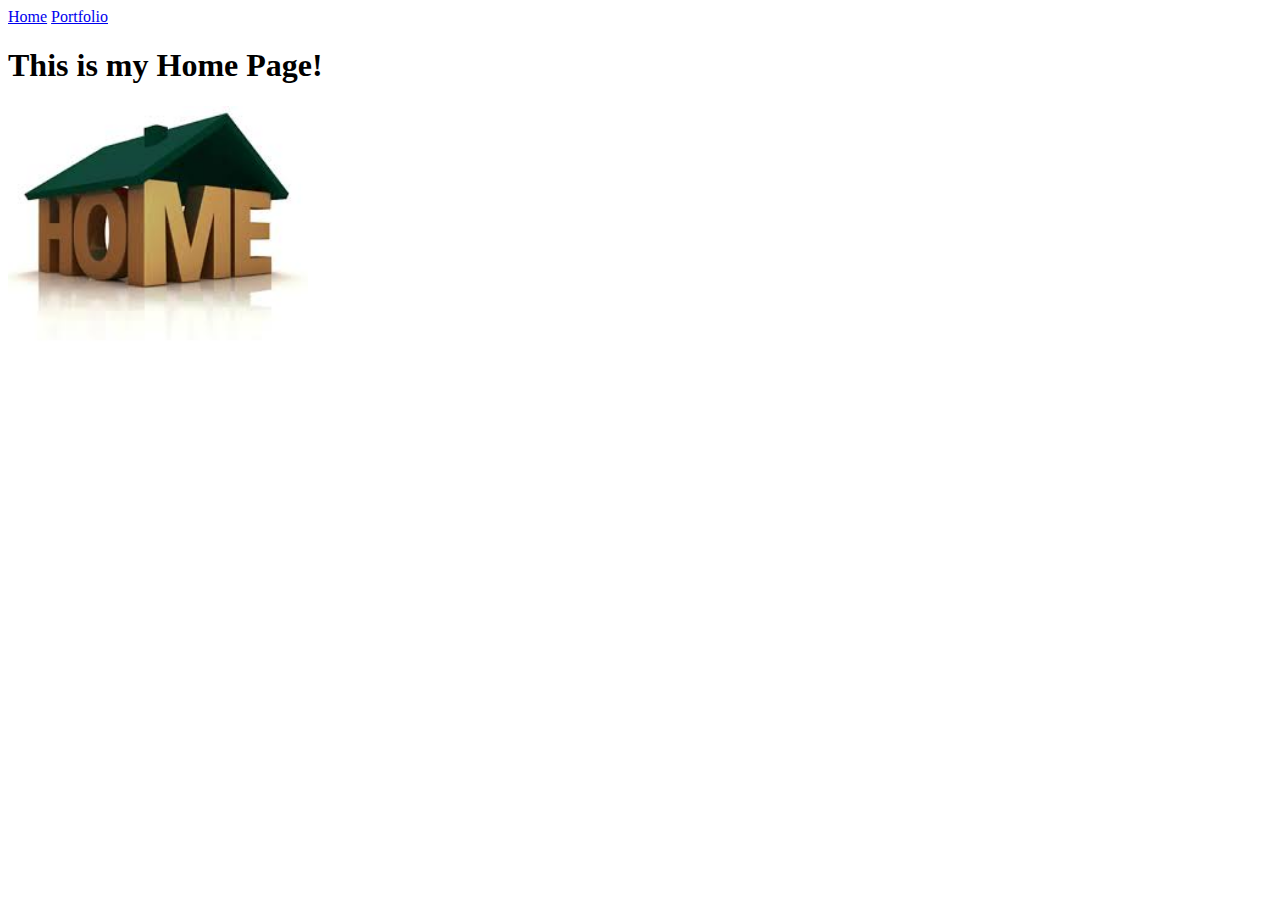
==== index.html @ e66d679f "first commit" ====
<!doctype html>
<html lang="en">
	<head>
		<meta charset="utf-8">
		<title>Home</title>
	</head>
	<body>
		<a href="index.html">Home</a>
		<a href="portfolio.html">Portfolio</a>
		<h1>This is my Home Page!</h1>
		<img src="images/home.jpg" height="250">
	</body>
</html>
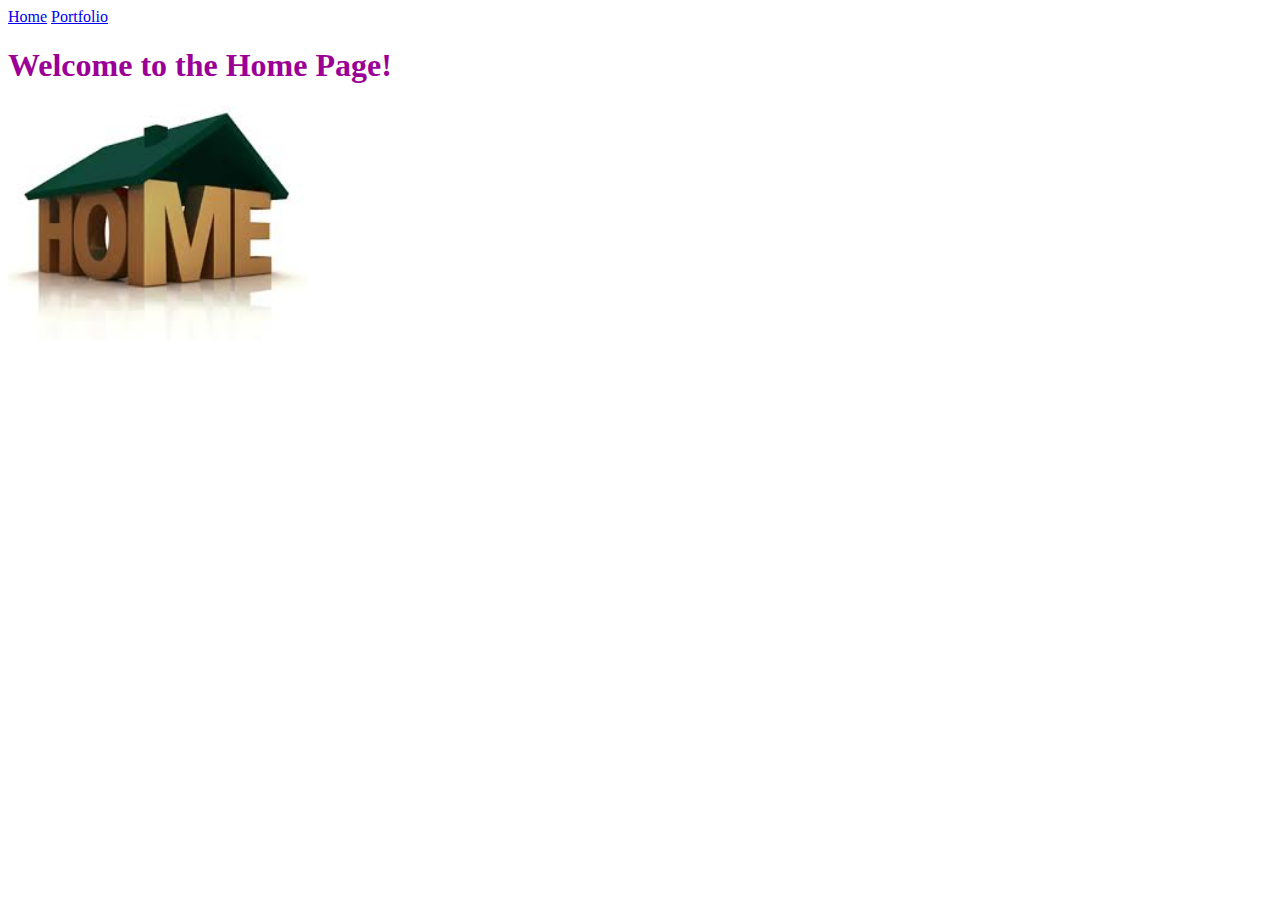
==== commit 96f11258: "revisions" ====
--- a/index.html
+++ b/index.html
@@ -7,7 +7,7 @@
 	<body>
 		<a href="index.html">Home</a>
 		<a href="portfolio.html">Portfolio</a>
-		<h1>This is my Home Page!</h1>
+		<h1><font face="Comic Sans MS" color="#9b0096">Welcome to the Home Page!</font></h1>
 		<img src="images/home.jpg" height="250">
 	</body>
 </html>
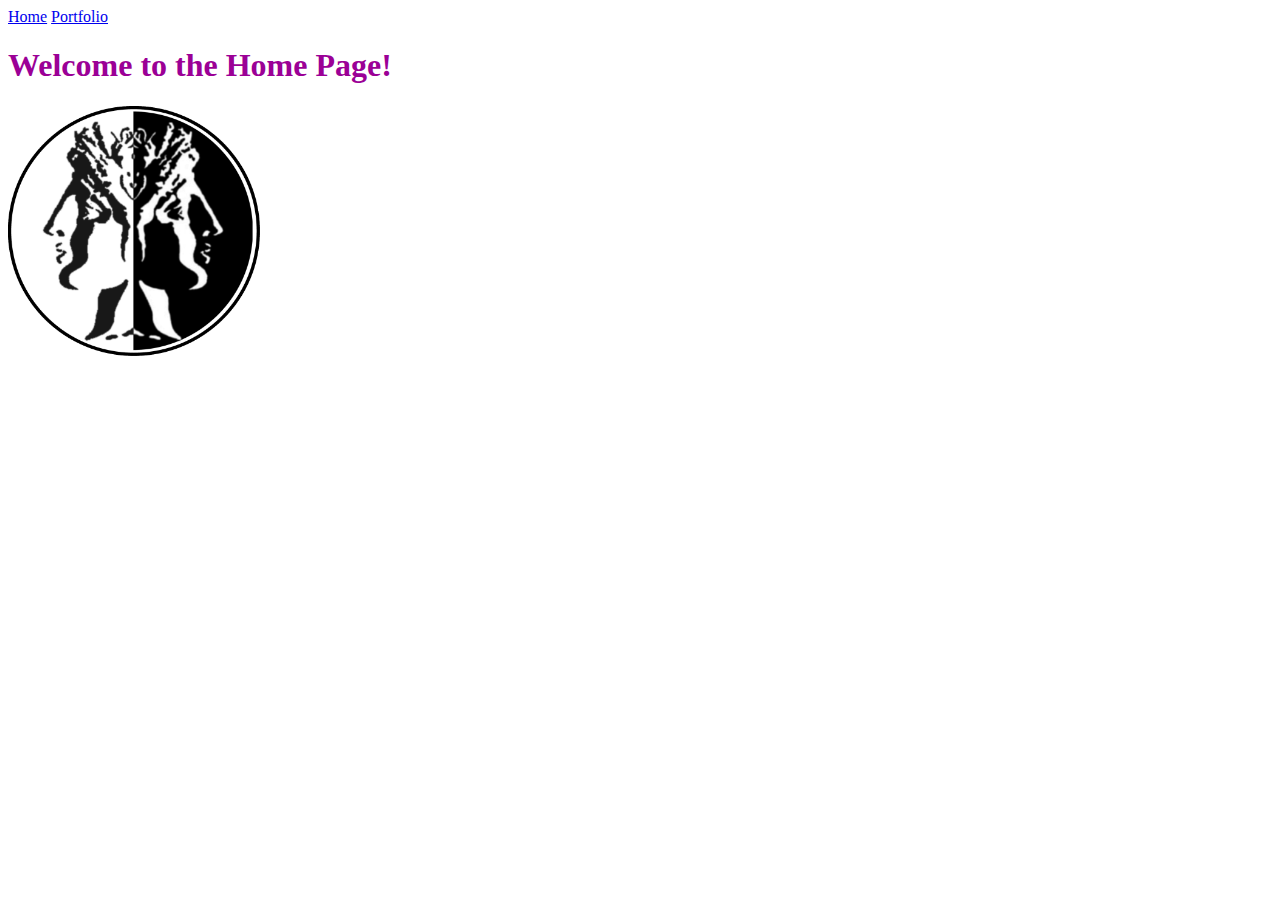
==== commit 7ad90473: "janus" ====
--- a/index.html
+++ b/index.html
@@ -8,6 +8,6 @@
 		<a href="index.html">Home</a>
 		<a href="portfolio.html">Portfolio</a>
 		<h1><font face="Comic Sans MS" color="#9b0096">Welcome to the Home Page!</font></h1>
-		<img src="images/home.jpg" height="250">
+		<img src="images/janus.gif" height="250">
 	</body>
 </html>
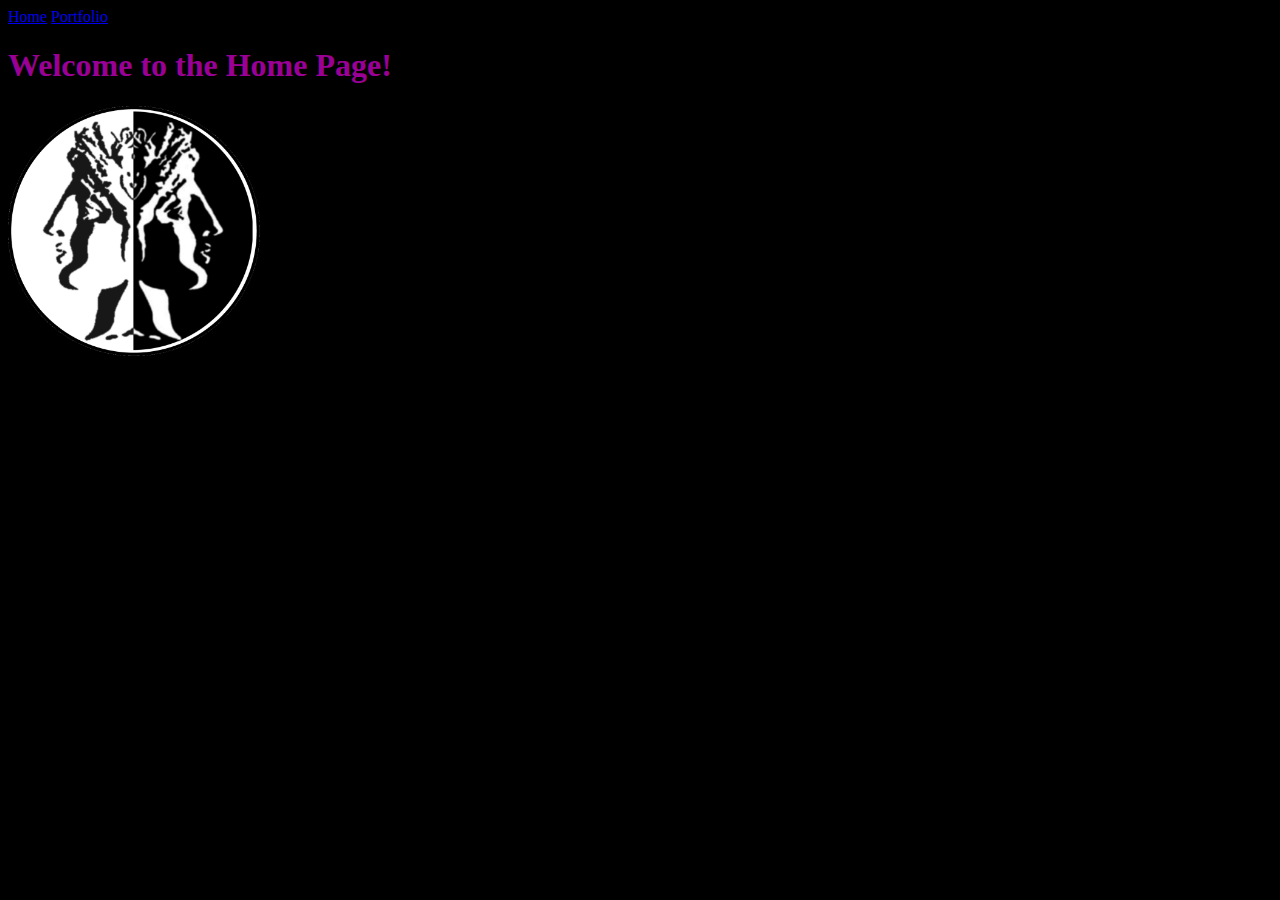
==== commit 1180fcbf: "phrasing" ====
--- a/index.html
+++ b/index.html
@@ -1,5 +1,6 @@
 <!doctype html>
 <html lang="en">
+	<body style="background-color:black;">
 	<head>
 		<meta charset="utf-8">
 		<title>Home</title>
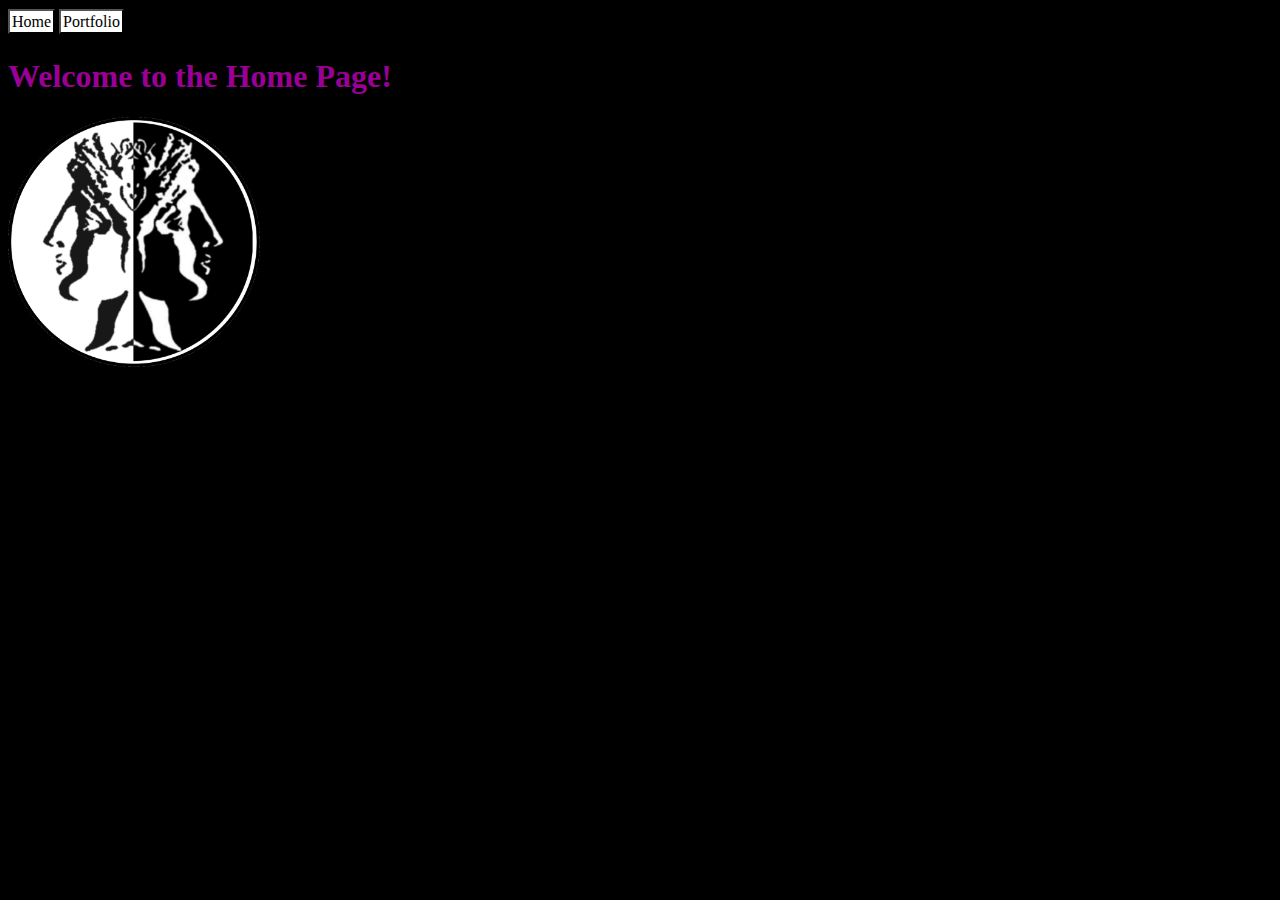
==== commit 769a134e: "advance" ====
--- a/index.html
+++ b/index.html
@@ -1,13 +1,15 @@
 <!doctype html>
 <html lang="en">
 	<body style="background-color:black;">
+	<body link="black">
 	<head>
+		<link rel="stylesheet" type="text/css" href="Sources.css">
 		<meta charset="utf-8">
 		<title>Home</title>
 	</head>
 	<body>
-		<a href="index.html">Home</a>
-		<a href="portfolio.html">Portfolio</a>
+		<a href="index.html" class="button">Home</a>
+		<a href="portfolio.html" class="button">Portfolio</a>
 		<h1><font face="Comic Sans MS" color="#9b0096">Welcome to the Home Page!</font></h1>
 		<img src="images/janus.gif" height="250">
 	</body>
--- a/Sources.css
+++ b/Sources.css
@@ -0,0 +1,24 @@
+.boxed {
+    border: 3px solid black;
+}
+a.button {
+    line-height: 180%;
+    padding: 2px;
+    border : black outset 2px ;
+    text-decoration: none;     /* no underline */
+}
+a.button:link {
+    color : black ;
+    background-color : white ;
+}
+a.button:visited {
+    color : black ;
+    background-color : white ;
+}
+a.button:active {
+    border : gray inset 2px ;
+}
+a.button:hover {
+    color : #000 ;
+    background-color : #ccc ;
+}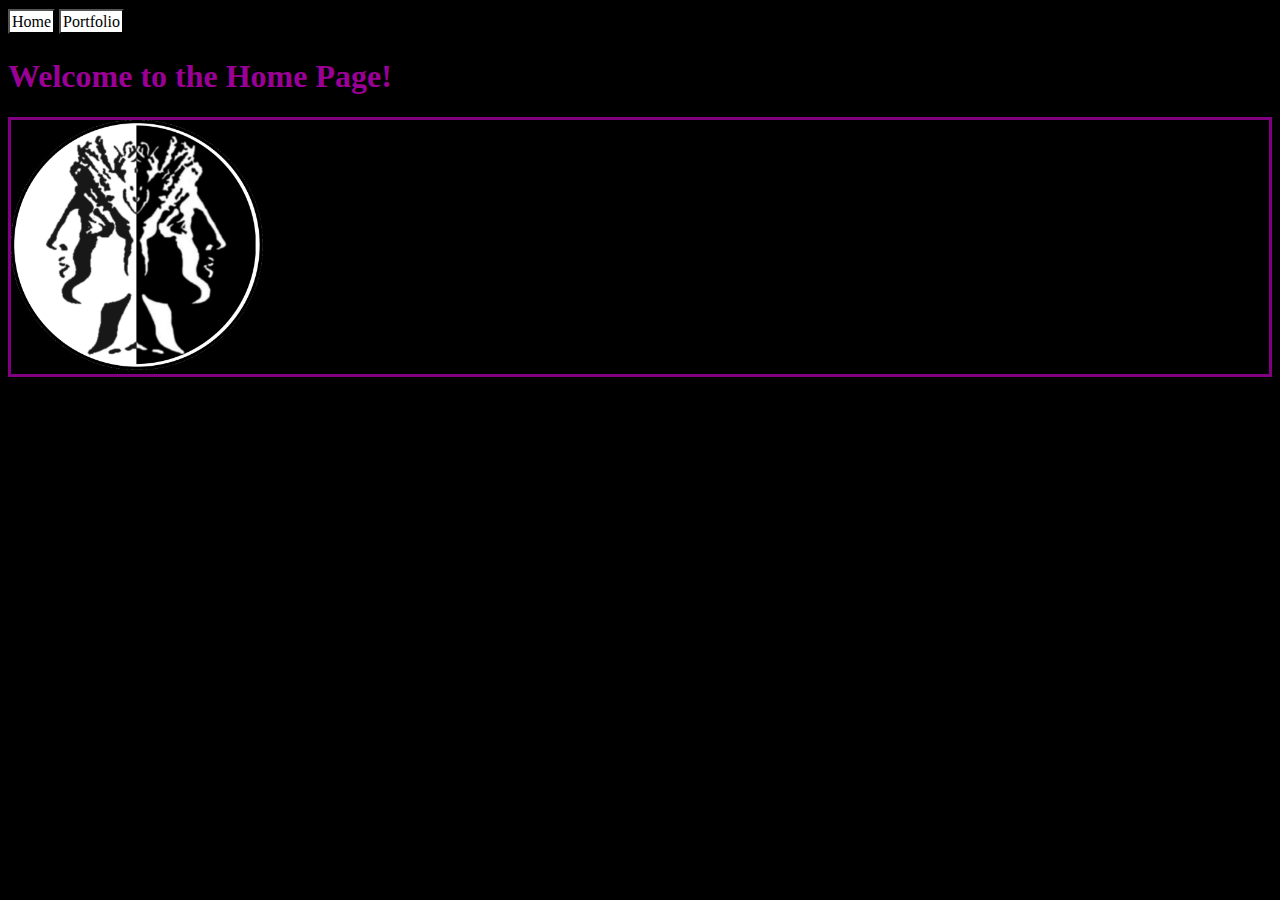
==== commit d75838fa: "ppurpl" ====
--- a/index.html
+++ b/index.html
@@ -11,6 +11,8 @@
 		<a href="index.html" class="button">Home</a>
 		<a href="portfolio.html" class="button">Portfolio</a>
 		<h1><font face="Comic Sans MS" color="#9b0096">Welcome to the Home Page!</font></h1>
-		<img src="images/janus.gif" height="250">
+		<div class=boxes>
+			<img src="images/janus.gif" height="250">
+		</div>
 	</body>
 </html>
--- a/Sources.css
+++ b/Sources.css
@@ -1,5 +1,8 @@
 .boxed {
     border: 3px solid black;
+}
+.boxes {
+    border: 3px solid purple;
 }
 a.button {
     line-height: 180%;
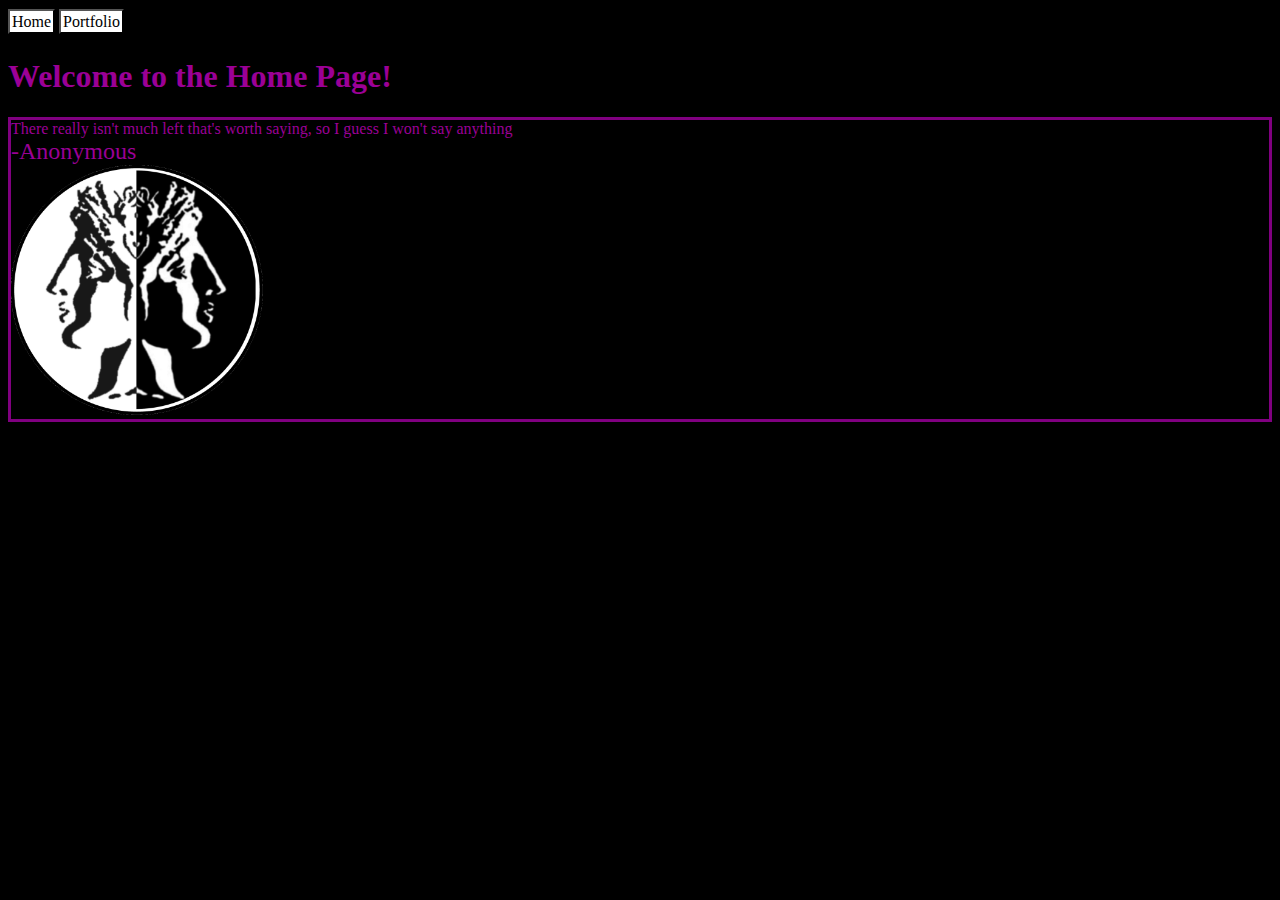
==== commit 21dcf31d: "perfected" ====
--- a/index.html
+++ b/index.html
@@ -12,6 +12,10 @@
 		<a href="portfolio.html" class="button">Portfolio</a>
 		<h1><font face="Comic Sans MS" color="#9b0096">Welcome to the Home Page!</font></h1>
 		<div class=boxes>
+			<font face="Comic Sans MS" color="9b0096">There really isn't much left that's worth saying, so I guess I won't say anything</font>
+			</br>
+			<font face="Calibri" size="5" color="9b0096">-Anonymous</font>
+			</br>
 			<img src="images/janus.gif" height="250">
 		</div>
 	</body>
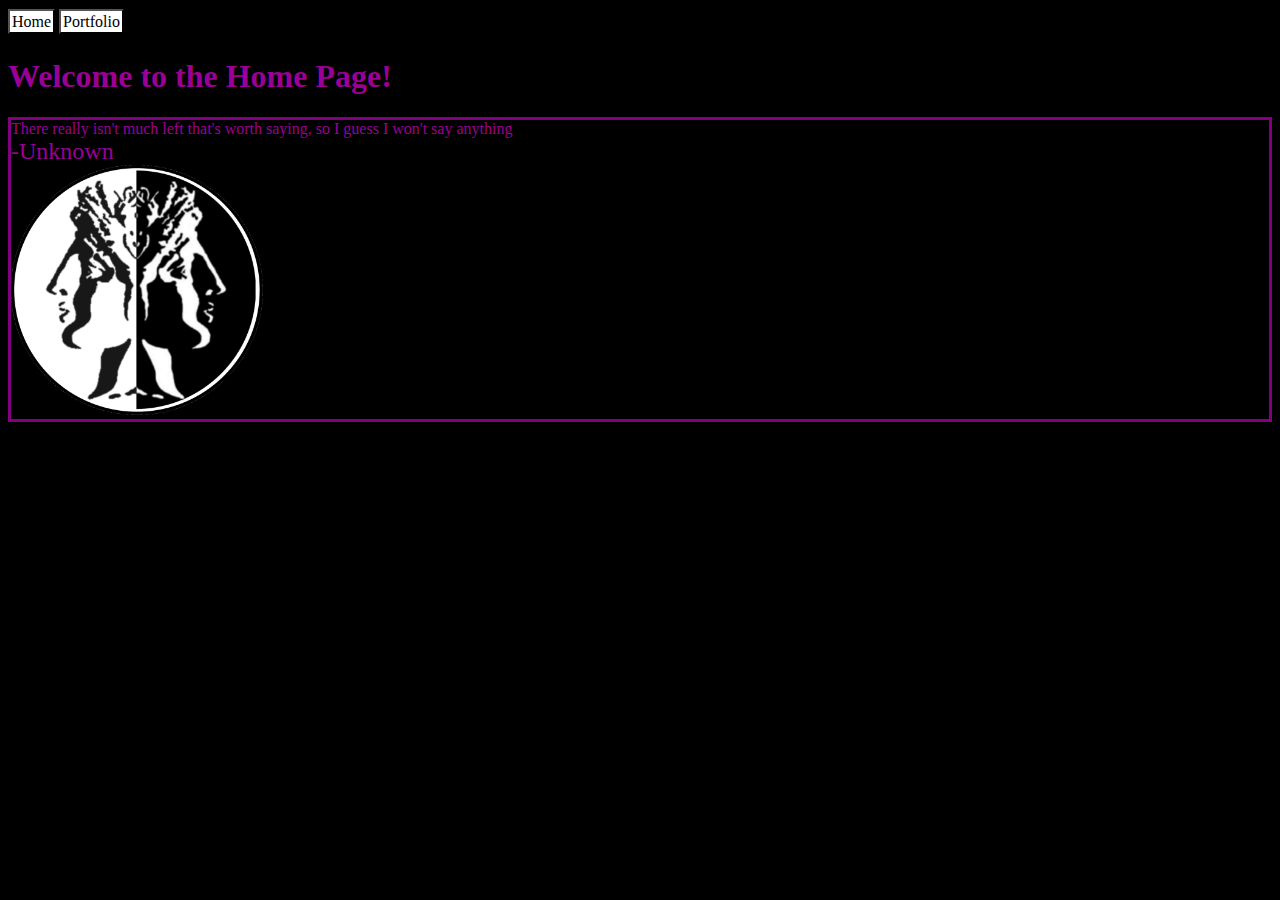
==== commit 7313dc35: "no" ====
--- a/index.html
+++ b/index.html
@@ -14,7 +14,7 @@
 		<div class=boxes>
 			<font face="Comic Sans MS" color="9b0096">There really isn't much left that's worth saying, so I guess I won't say anything</font>
 			</br>
-			<font face="Calibri" size="5" color="9b0096">-Anonymous</font>
+			<font face="Calibri" size="5" color="9b0096">-Unknown</font>
 			</br>
 			<img src="images/janus.gif" height="250">
 		</div>
